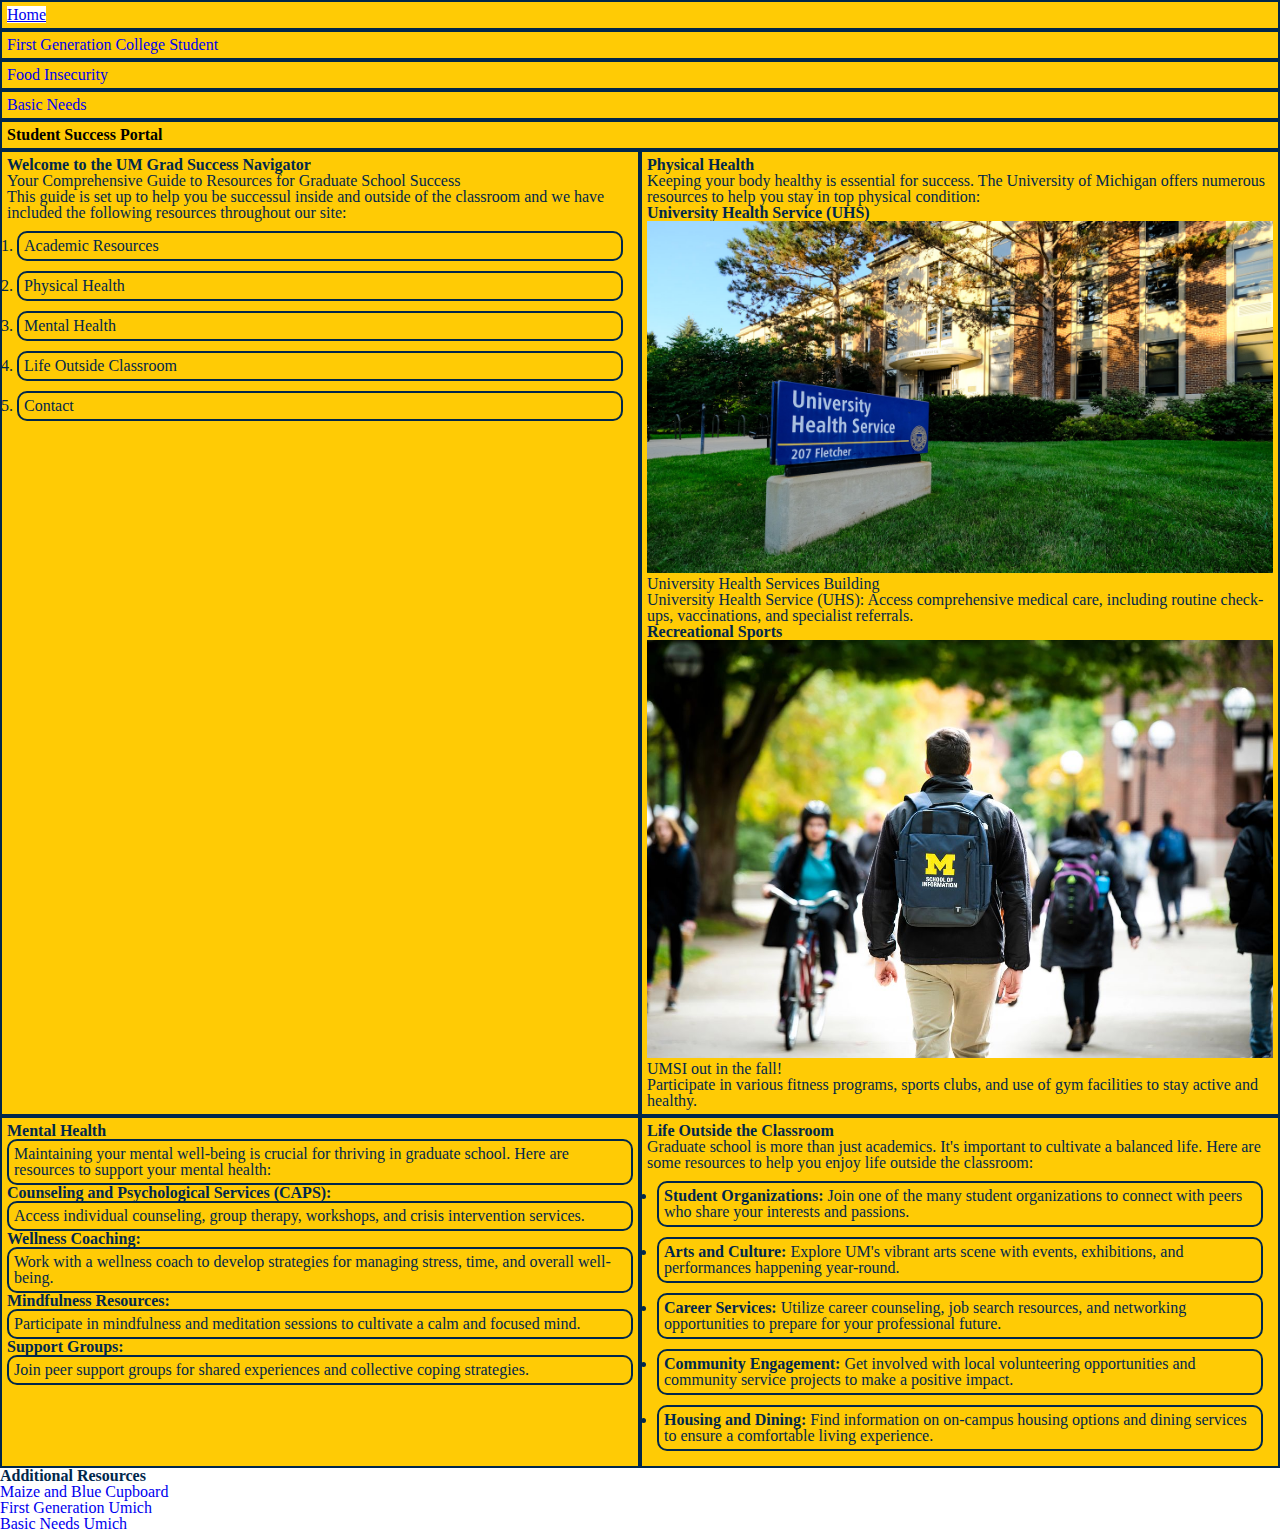
==== index.html @ 7e7fb1af "Update index.html" ====
<!DOCTYPE html>
<html lang="en">
<head>
    <meta charset="UTF-8">
    <meta name="viewport" content="width=device-width, initial-scale=1.0">
    <title>Student Success Portal</title>
    <link rel="stylesheet" href="css/html5reset.css"/>
    <link rel="stylesheet" href="css/style.css"/>

</head>
<body>

    <header>
        <a class = "skip" href = "#main">Skip to Main Content</a>

        <!-- <img src="images/UMSI_signature_vertical_informal_solidblue.jpg" alt="UMSI Logo"> -->
        <nav>
            <ul class = "verticle">
                <li><a href = "index.html" class = "active">Home</a></li>
                <li><a href = "First_Generation.html">First Generation College Student</a></li>
                <li><a href = "Food_Insecurity.html"> Food Insecurity</a></li>
                <li><a href = "Basic_Needs.html"> Basic Needs </a></li>
                
            </ul>
        </nav>
        <h1>Student Success Portal</h1>

    </header>
    <main class = "container" id = "main">
        <section >
            <h2>Welcome to the UM Grad Success Navigator</h2>
            <p> Your Comprehensive Guide to Resources for Graduate School Success</p>
            <p>This guide is set up to help you be successul inside and outside of the classroom and we have included the following resources throughout our site:</p>
            <ol class = "unordered-list">
                <li>Academic Resources</li>
                <li>Physical Health</li>
                <li>Mental Health</li>
                <li>Life Outside Classroom</li>
                <li>Contact</li>
            </ol>
        </section>
        <section>
            <h2>Physical Health</h2>
            <p>Keeping your body healthy is essential for success. The University of Michigan offers numerous resources to help you stay in top physical condition:</p>
            <article>
                <h3>University Health Service (UHS)</h3>
                <figure>
                    <img src="images/UHS.jpg" alt="University Health Services building">
                    <figcaption>University Health Services Building</figcaption>
                </figure>
                <p>University Health Service (UHS): Access comprehensive medical care, including routine check-ups, vaccinations, and specialist referrals.</p>
            </article>
            <article>
                <h3>Recreational Sports</h3>
                <figure>
                    <img src="images/UMSI_CampusFall_UMSIBackpack_02.jpg" alt="A student wears a UMSI backpack in fall on the drag.">
                    <figcaption>UMSI out in the fall!</figcaption>
                </figure>
                <p>Participate in various fitness programs, sports clubs, and use of gym facilities to stay active and healthy.</p>
            </article>
        </section>
        
        <section class = "sub">
            <h2>Mental Health</h2>
            <p>Maintaining your mental well-being is crucial for thriving in graduate school. Here are resources to support your mental health:</p>
            <article>
                <h3>Counseling and Psychological Services (CAPS):</h3>
                <p> Access individual counseling, group therapy, workshops, and crisis intervention services.</p>
            </article>
            <article>
                <h3>Wellness Coaching:</h3>

                <p>Work with a wellness coach to develop strategies for managing stress, time, and overall well-being.</p>
            </article>
            <article>
                <h3>Mindfulness Resources:</h3>

                <p> Participate in mindfulness and meditation sessions to cultivate a calm and focused mind.</p>
            </article>
            <article>
                <h3>Support Groups:</h3>

                <p> Join peer support groups for shared experiences and collective coping strategies.</p>
            </article>
        </section>

        
        <section id="life-outside-classroom">
            <h2>Life Outside the Classroom</h2>
            <p>Graduate school is more than just academics. It's important to cultivate a balanced life. Here are some resources to help you enjoy life outside the classroom:</p>
            
            <ul class = "unordered-list">
                <li><strong>Student Organizations:</strong> Join one of the many student organizations to connect with peers who share your interests and passions.</li>
                <li><strong>Arts and Culture:</strong> Explore UM's vibrant arts scene with events, exhibitions, and performances happening year-round.</li>
                <li><strong>Career Services:</strong> Utilize career counseling, job search resources, and networking opportunities to prepare for your professional future.</li>
                <li><strong>Community Engagement:</strong> Get involved with local volunteering opportunities and community service projects to make a positive impact.</li>
                <li><strong>Housing and Dining:</strong> Find information on on-campus housing options and dining services to ensure a comfortable living experience.</li>
            </ul>
        </section>
        <!-- Content taken & modified from UMGPT with the prompt, "write me a webpage of intro content to help University of Michigan Master's students navigate different resources for being successful in grad school - this will include academic resources, physical health resources, mental health resources, support for life outside the classroom"
        UMGPT. (2024). UMGPT (August 29th version) [Large language model]. -->
    </main>
    <footer>

        <h3>Additional Resources </h3>
            
            
        <p><a href="https://mbc.studentlife.umich.edu/"> Maize and Blue Cupboard </a></p>
        

        <p><a href="https://firstgen.umich.edu/"> First Generation Umich</a></p>

        <p><a href="https://basicneeds.studentlife.umich.edu/">Basic Needs Umich </a></p>

        </footer>
</body>
</html>
---- css/style.css ----
@media screen and (prefers-reduced-motion: reduce){

    *{
        /* From css-tricks.com */
        animation-duration:.001ms;
        animation-iteration-count:1;
        transition-duration: .001ms;


    }

}





.skip{

    position: absolute;
    top:-40px;

}

.skip:focus{

    position:absolute;
    top: 0px;

}

.container{

    display: grid;
    grid-template-columns: 1fr 1fr;
    
}

img{

    width:100%;
    height:100%;
}

.container > section{

    background-color: #FFCB05;
    border: 2px solid #00274C;
    padding: 5px;
    color:#00274C;

}

h1{

    background-color: #FFCB05;
    border: 2px solid #00274C;
    padding: 5px;

}

.sub p{

    background-color: #FFCB05;
    border: 2px solid #00274C;
    border-radius: 10px;
    padding: 5px;

}

.unordered-list > li{

    background-color: #FFCB05;
    border: 2px solid #00274C;
    border-radius: 10px;
    padding: 5px;
    margin: 10px;

}



.verticle li{

    padding: 5px;
    background-color: #FFCB05;
    border: 2px solid #00274C;
  
}

.active{

    background-color:white;
    text-decoration: underline;

}

a{

    text-decoration: none;

}

.container > p{

    background-color: #FFCB05;
    border: 2px solid #00274C;
    padding: 5px;
    color: #00274C;

}

footer{

    background-color: white;
    color: #00274C;

}



footer p{

    background-color:white;
    color:#00274C;

}
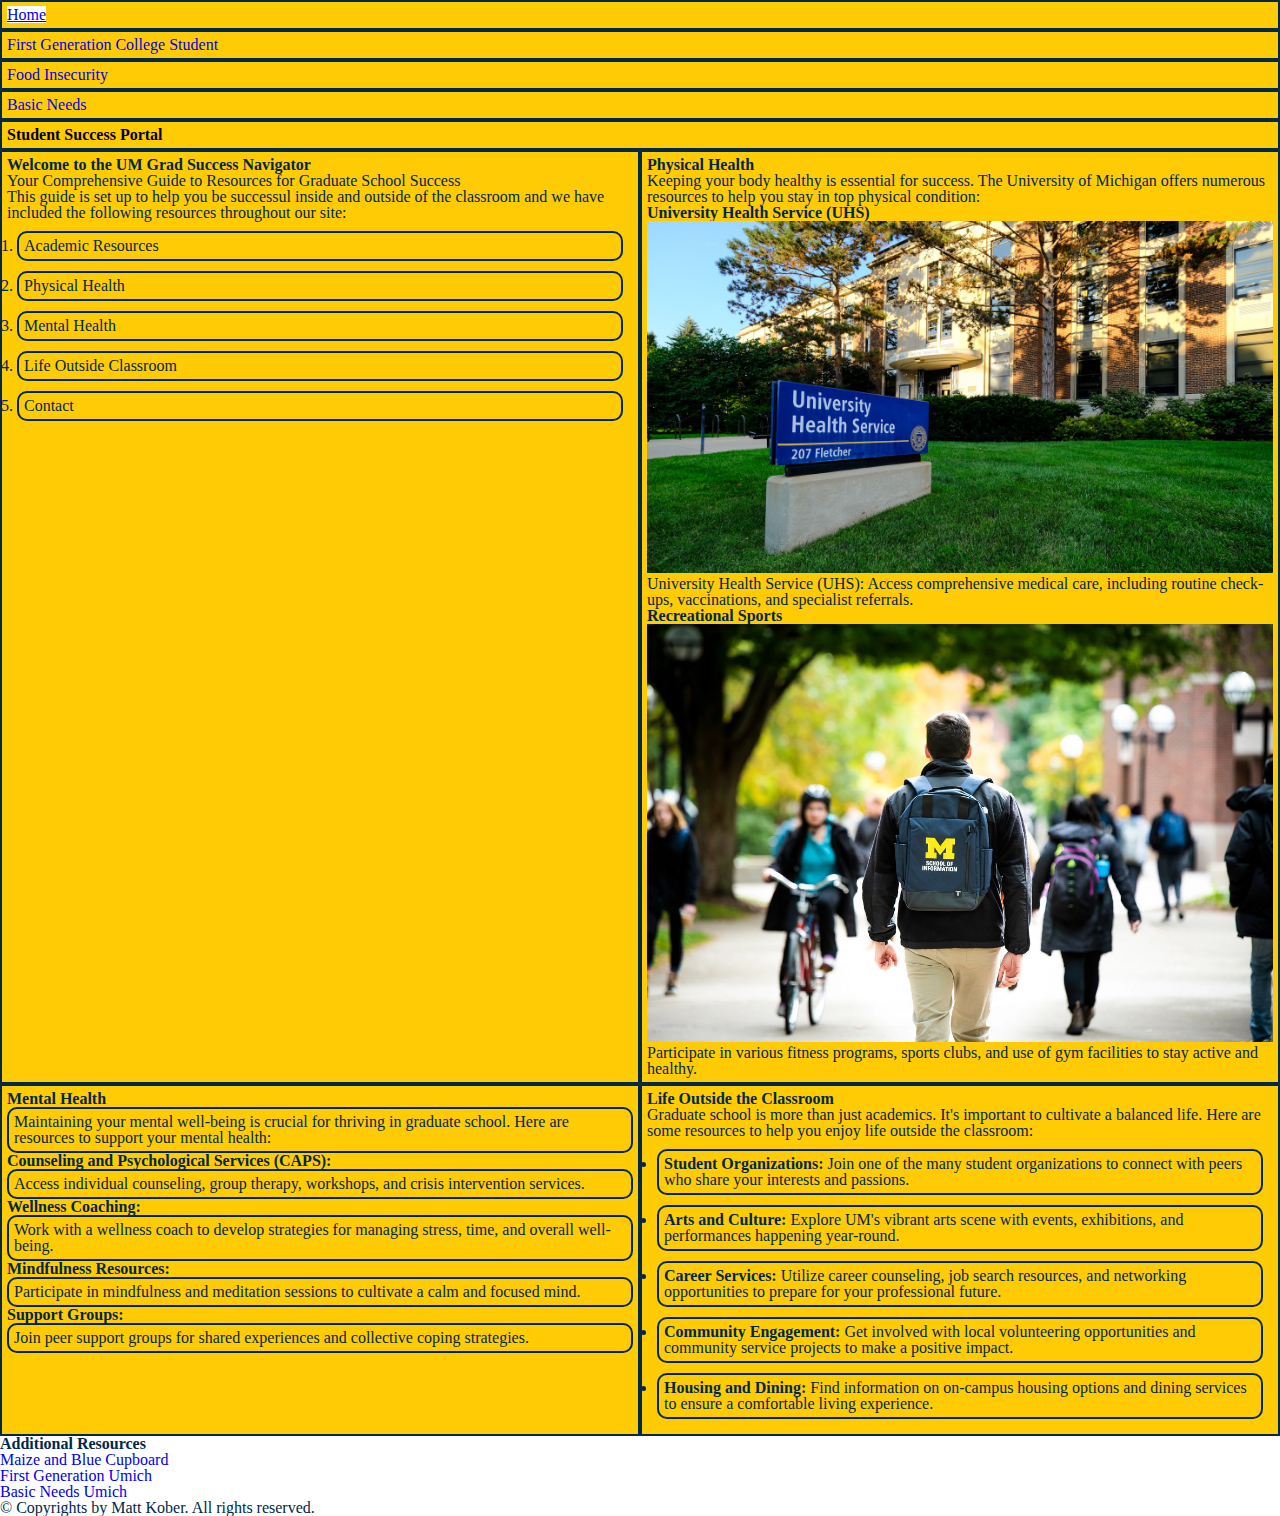
==== commit ed604d6b: "Update index.html" ====
--- a/index.html
+++ b/index.html
@@ -23,12 +23,12 @@
                 
             </ul>
         </nav>
-        <h1>Student Success Portal</h1>
+        <h1 class = "more-space"> Student Success Portal</h1>
 
     </header>
     <main class = "container" id = "main">
         <section >
-            <h2>Welcome to the UM Grad Success Navigator</h2>
+            <h2 class = "blueH2">Welcome to the UM Grad Success Navigator</h2>
             <p> Your Comprehensive Guide to Resources for Graduate School Success</p>
             <p>This guide is set up to help you be successul inside and outside of the classroom and we have included the following resources throughout our site:</p>
             <ol class = "unordered-list">
@@ -40,13 +40,13 @@
             </ol>
         </section>
         <section>
-            <h2>Physical Health</h2>
+            <h2 class = "blueH2">Physical Health</h2>
             <p>Keeping your body healthy is essential for success. The University of Michigan offers numerous resources to help you stay in top physical condition:</p>
             <article>
                 <h3>University Health Service (UHS)</h3>
                 <figure>
                     <img src="images/UHS.jpg" alt="University Health Services building">
-                    <figcaption>University Health Services Building</figcaption>
+                    <!--  <figcaption>University Health Services Building</figcaption> -->
                 </figure>
                 <p>University Health Service (UHS): Access comprehensive medical care, including routine check-ups, vaccinations, and specialist referrals.</p>
             </article>
@@ -54,14 +54,14 @@
                 <h3>Recreational Sports</h3>
                 <figure>
                     <img src="images/UMSI_CampusFall_UMSIBackpack_02.jpg" alt="A student wears a UMSI backpack in fall on the drag.">
-                    <figcaption>UMSI out in the fall!</figcaption>
+                    <!-- <figcaption>UMSI out in the fall!</figcaption> -->
                 </figure>
                 <p>Participate in various fitness programs, sports clubs, and use of gym facilities to stay active and healthy.</p>
             </article>
         </section>
         
         <section class = "sub">
-            <h2>Mental Health</h2>
+            <h2 class = "blueH2"> Mental Health</h2>
             <p>Maintaining your mental well-being is crucial for thriving in graduate school. Here are resources to support your mental health:</p>
             <article>
                 <h3>Counseling and Psychological Services (CAPS):</h3>
@@ -86,7 +86,7 @@
 
         
         <section id="life-outside-classroom">
-            <h2>Life Outside the Classroom</h2>
+            <h2 class = "blueH2">Life Outside the Classroom </h2>
             <p>Graduate school is more than just academics. It's important to cultivate a balanced life. Here are some resources to help you enjoy life outside the classroom:</p>
             
             <ul class = "unordered-list">
@@ -112,6 +112,14 @@
 
         <p><a href="https://basicneeds.studentlife.umich.edu/">Basic Needs Umich </a></p>
 
+        <!--From Codexworld.com example-->
+        <p>© Copyrights <span id="year"></span> by Matt Kober. All rights reserved.</p>
+        
+
         </footer>
+
+        <script src ="js/javascriptFile.js"></script>
+        
 </body>
 </html>
+
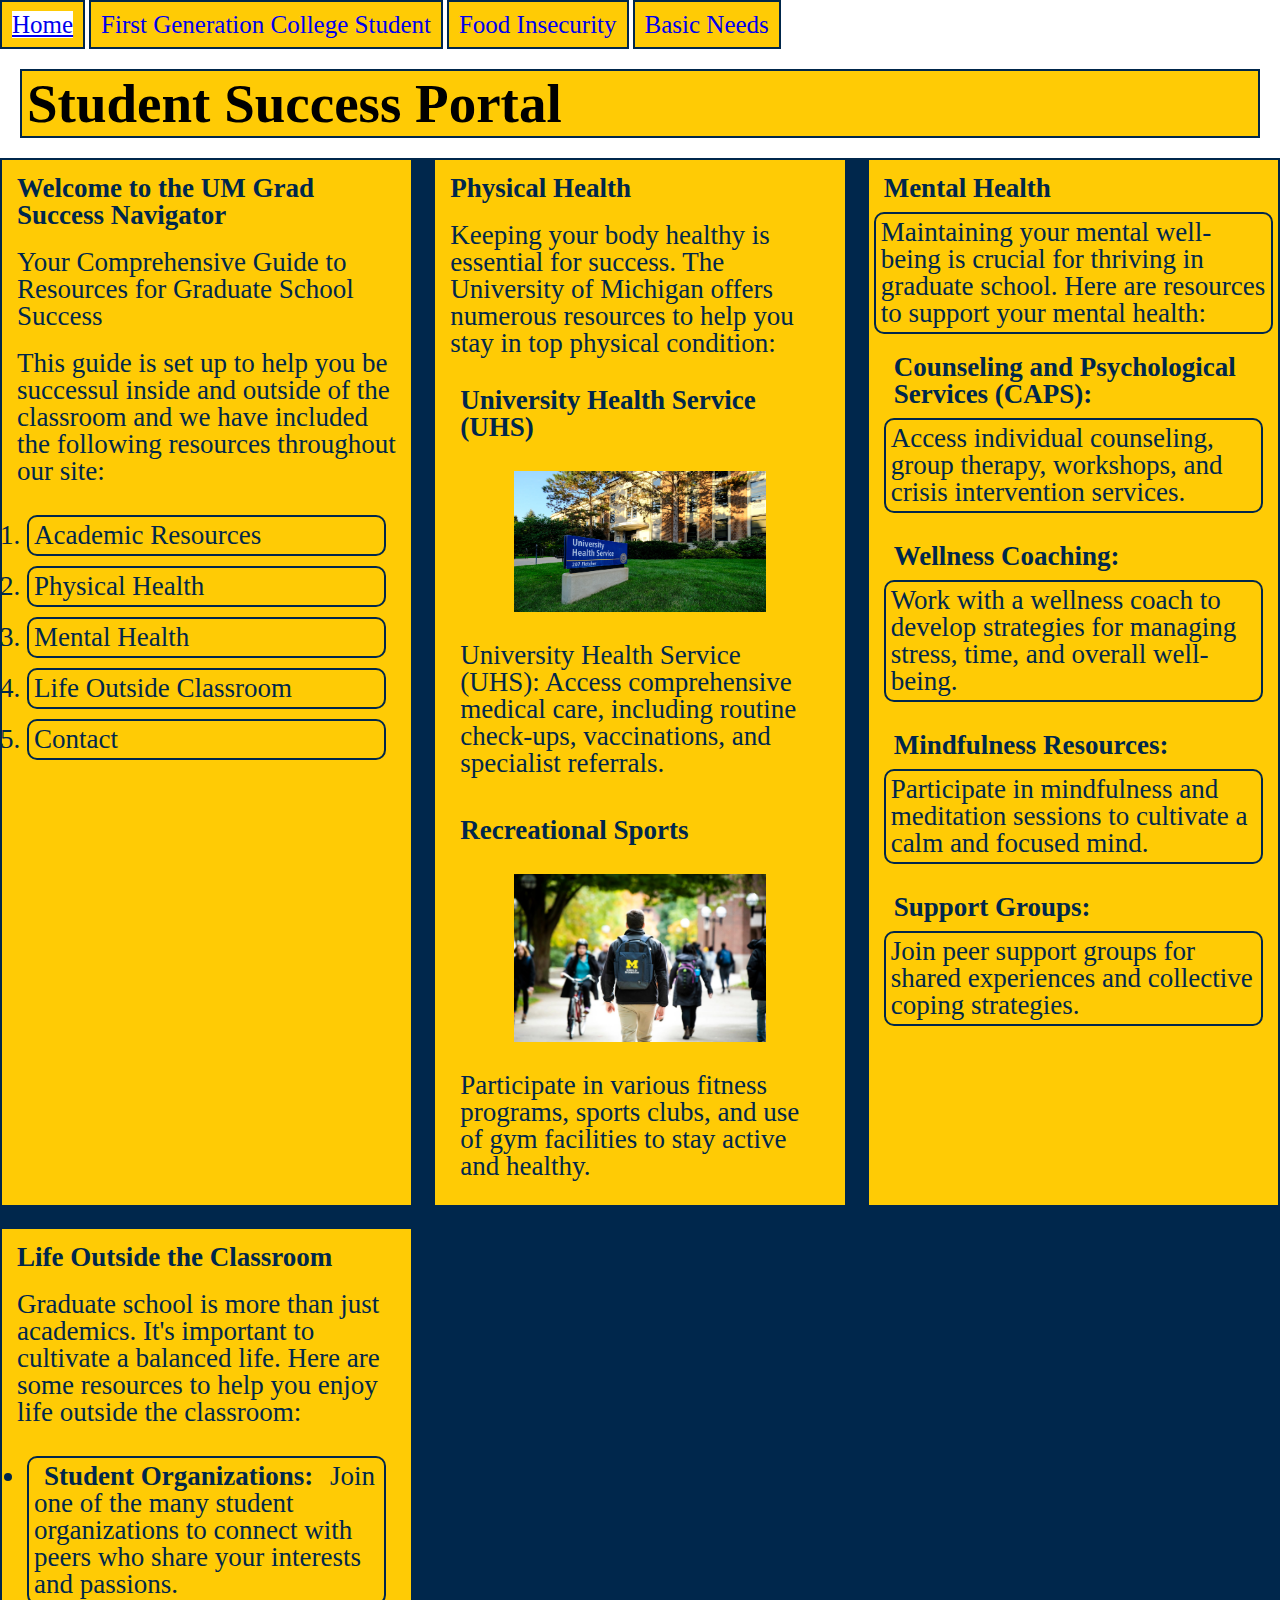
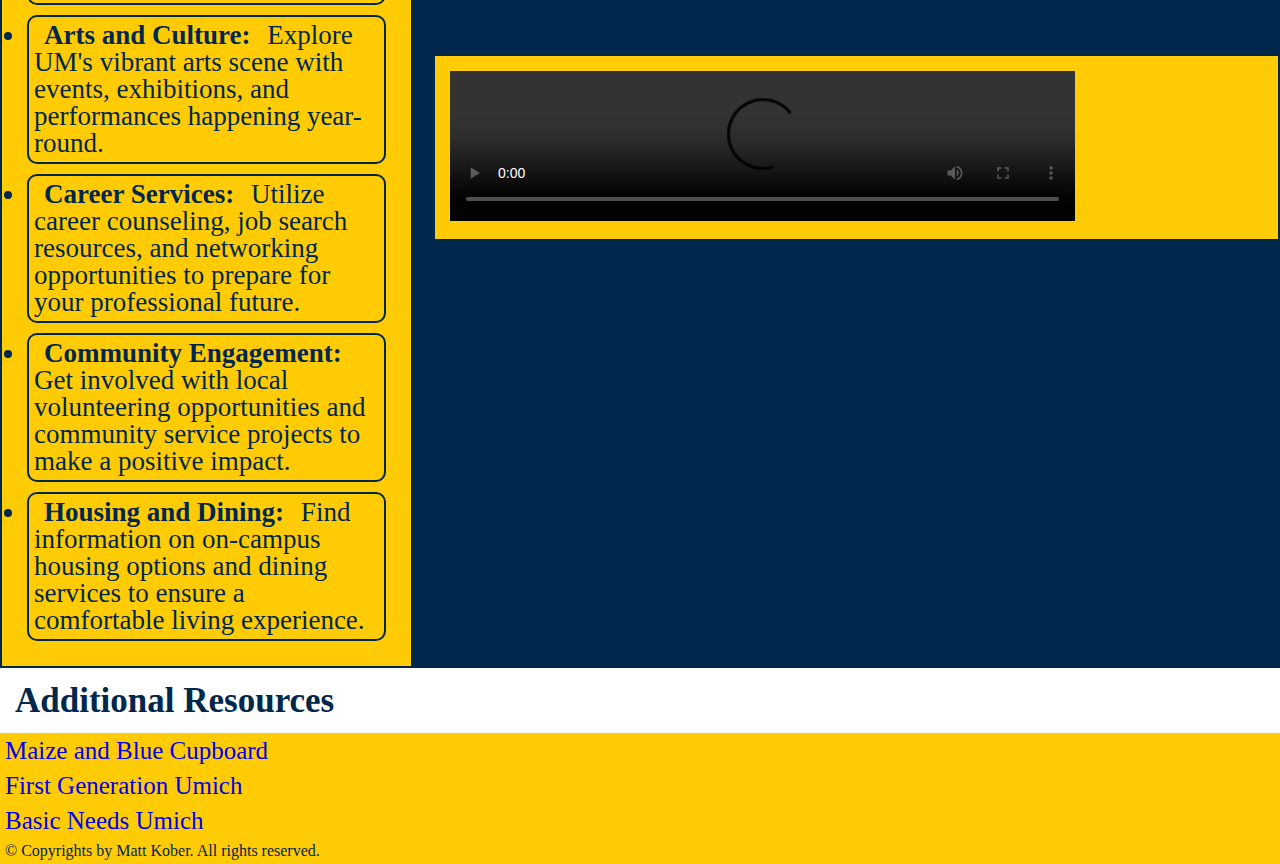
==== commit e86ccec8: "Update index.html" ====
--- a/index.html
+++ b/index.html
@@ -15,7 +15,7 @@
 
         <!-- <img src="images/UMSI_signature_vertical_informal_solidblue.jpg" alt="UMSI Logo"> -->
         <nav>
-            <ul class = "verticle">
+            <ul class = "horizontal">
                 <li><a href = "index.html" class = "active">Home</a></li>
                 <li><a href = "First_Generation.html">First Generation College Student</a></li>
                 <li><a href = "Food_Insecurity.html"> Food Insecurity</a></li>
@@ -27,6 +27,7 @@
 
     </header>
     <main class = "container" id = "main">
+
         <section >
             <h2 class = "blueH2">Welcome to the UM Grad Success Navigator</h2>
             <p> Your Comprehensive Guide to Resources for Graduate School Success</p>
@@ -97,6 +98,20 @@
                 <li><strong>Housing and Dining:</strong> Find information on on-campus housing options and dining services to ensure a comfortable living experience.</li>
             </ul>
         </section>
+
+        <section class = "span-2">
+
+            <video width = "625px" autoplay controls>
+                <source src = "video/comeToMichigan.mp4" type = "video/mp4">
+
+            </video>
+
+        </section>
+
+
+    
+
+
         <!-- Content taken & modified from UMGPT with the prompt, "write me a webpage of intro content to help University of Michigan Master's students navigate different resources for being successful in grad school - this will include academic resources, physical health resources, mental health resources, support for life outside the classroom"
         UMGPT. (2024). UMGPT (August 29th version) [Large language model]. -->
     </main>
--- a/css/style.css
+++ b/css/style.css
@@ -16,6 +16,8 @@
 
 
 
+
+
 .skip{
 
     position: absolute;
@@ -81,11 +83,13 @@
 
 
 
-.verticle li{
-
-    padding: 5px;
-    background-color: #FFCB05;
-    border: 2px solid #00274C;
+.horizontal li{
+
+    padding: 10px;
+    display: inline-block;
+    background-color: #FFCB05;
+    border: 2px solid #00274C;
+    
   
 }
 
@@ -127,3 +131,99 @@
 
 }
 
+@media screen and (min-width: 1000px){
+
+    .container{
+
+        grid-template-columns: 1fr 1fr 1fr;
+        gap: 20px;
+
+    }
+
+    .span-2{
+
+        grid-column: 2/-1;
+        max-height: 600px;
+        margin-top: auto;
+        margin-bottom: auto;
+
+    }
+
+    .container > p{
+
+        font-size: 30px;
+        padding:50px;
+
+    }
+
+    /*From W3 schools tutorial on how to center an image*/
+
+    img{
+
+        display: block;
+        margin-left: auto;
+        margin-right: auto;
+        width: 70%;
+        padding: 20px;
+
+    }
+
+    h2{
+
+        font-size: 50px;
+        color:#FFCB05;
+
+    }
+
+    h1{
+
+        font-size:55px;
+        margin: 20px;
+
+    }
+
+    a{
+        font-size: 25px;
+    }
+
+    * {
+
+        background-color: #00274C;
+
+    }
+
+    footer p {
+
+        display:block;
+        background-color: #FFCB05;
+        padding:5px;
+
+    }
+
+    h3{
+
+        font-size:35px;
+        padding:15px;
+
+    }
+
+    .blueH2{
+
+        color:#00274C;
+
+    }
+
+    section * {
+
+        padding: 10px;
+        font-size: 27px;
+
+    }
+
+    
+
+
+
+}
+
+
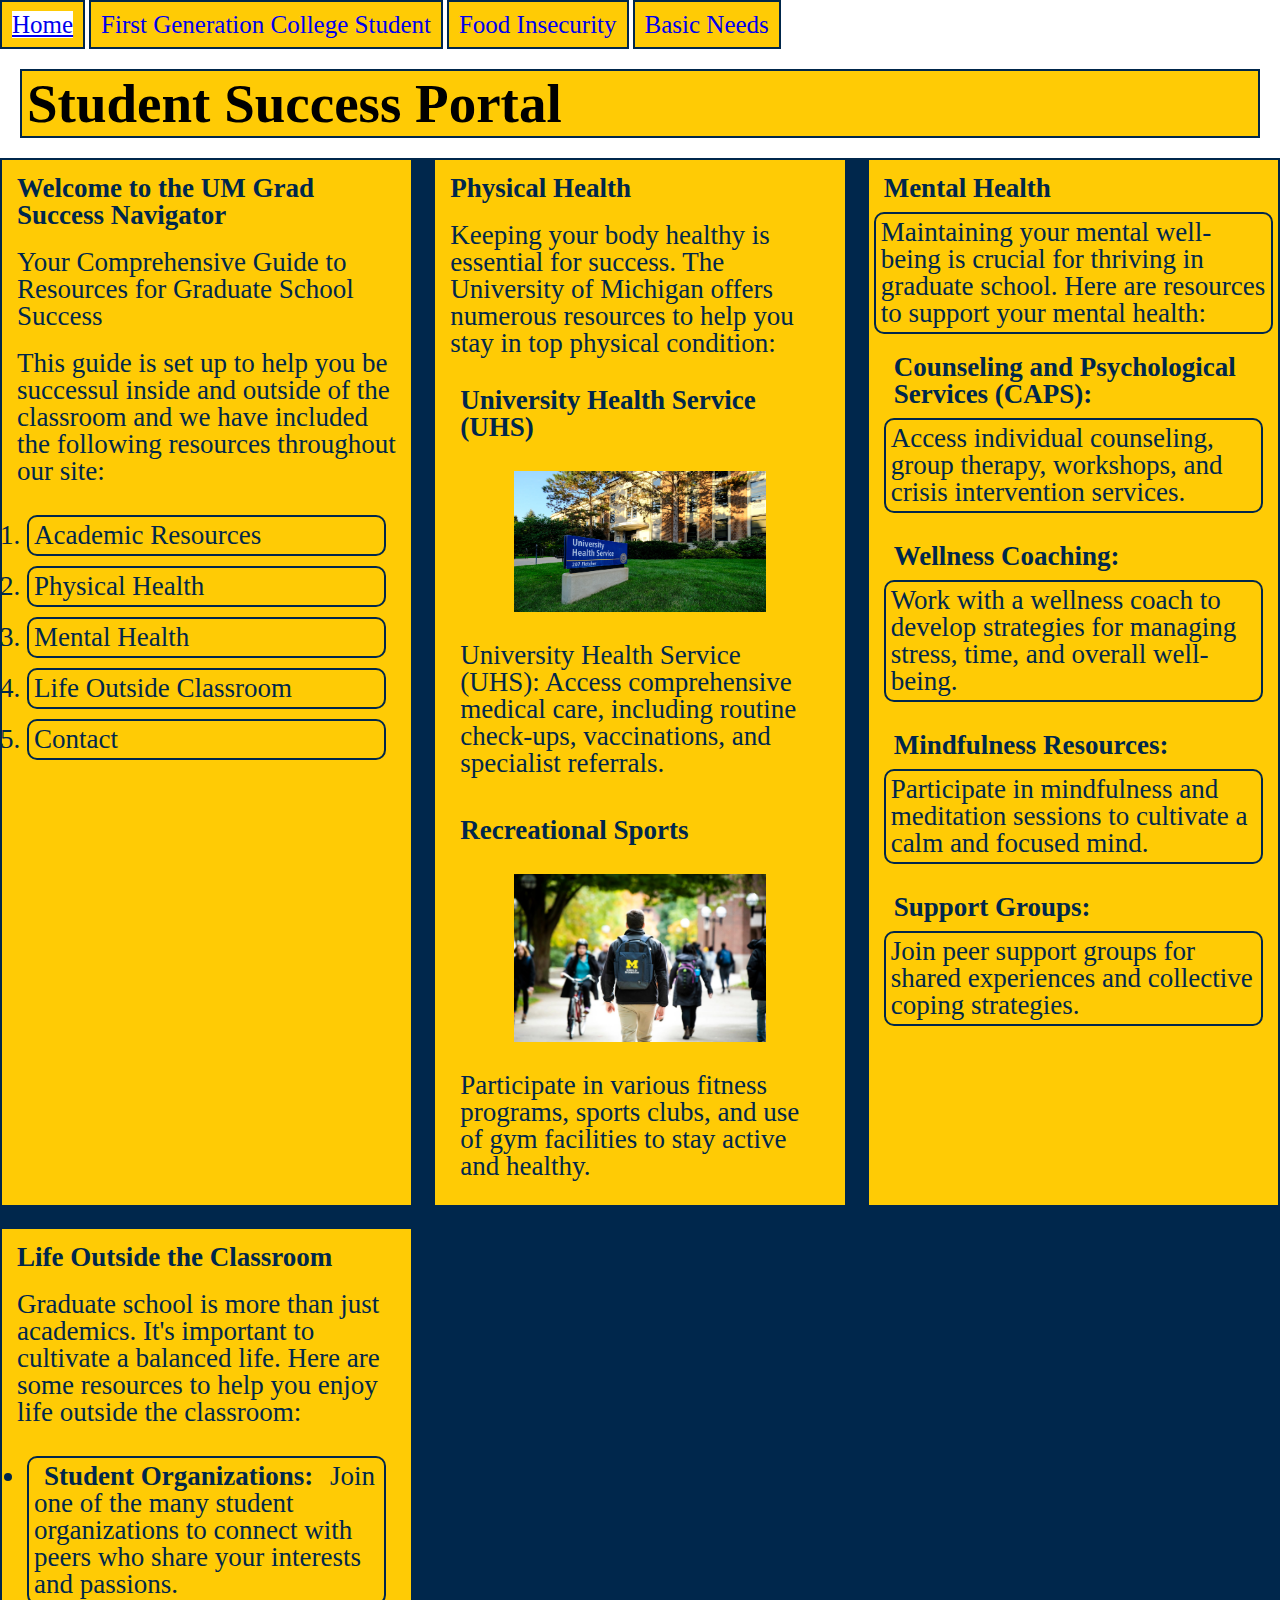
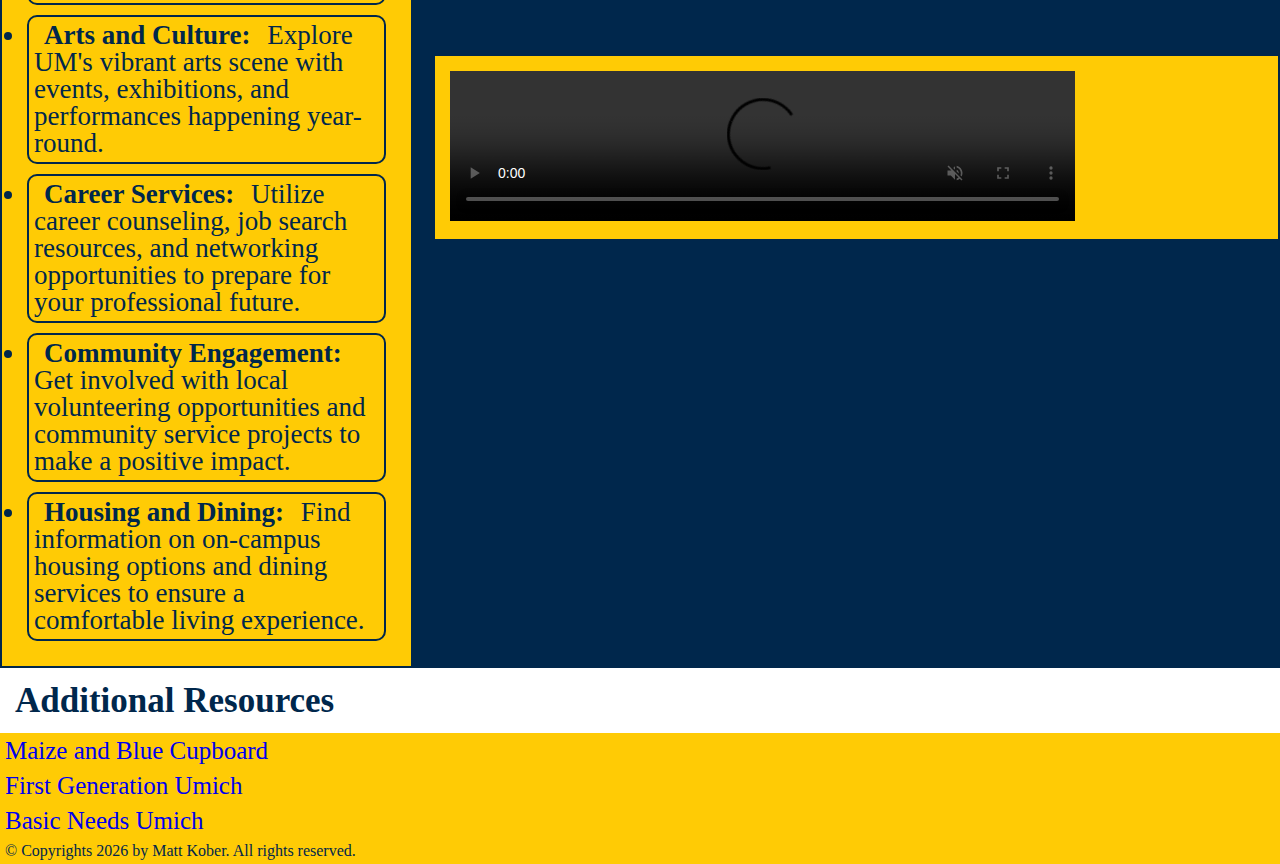
==== commit d2fe7b0b: "Update index.html" ====
--- a/index.html
+++ b/index.html
@@ -101,7 +101,7 @@
 
         <section class = "span-2">
 
-            <video width = "625px" autoplay controls>
+            <video width = "625px" autoplay muted controls>
                 <source src = "video/comeToMichigan.mp4" type = "video/mp4">
 
             </video>
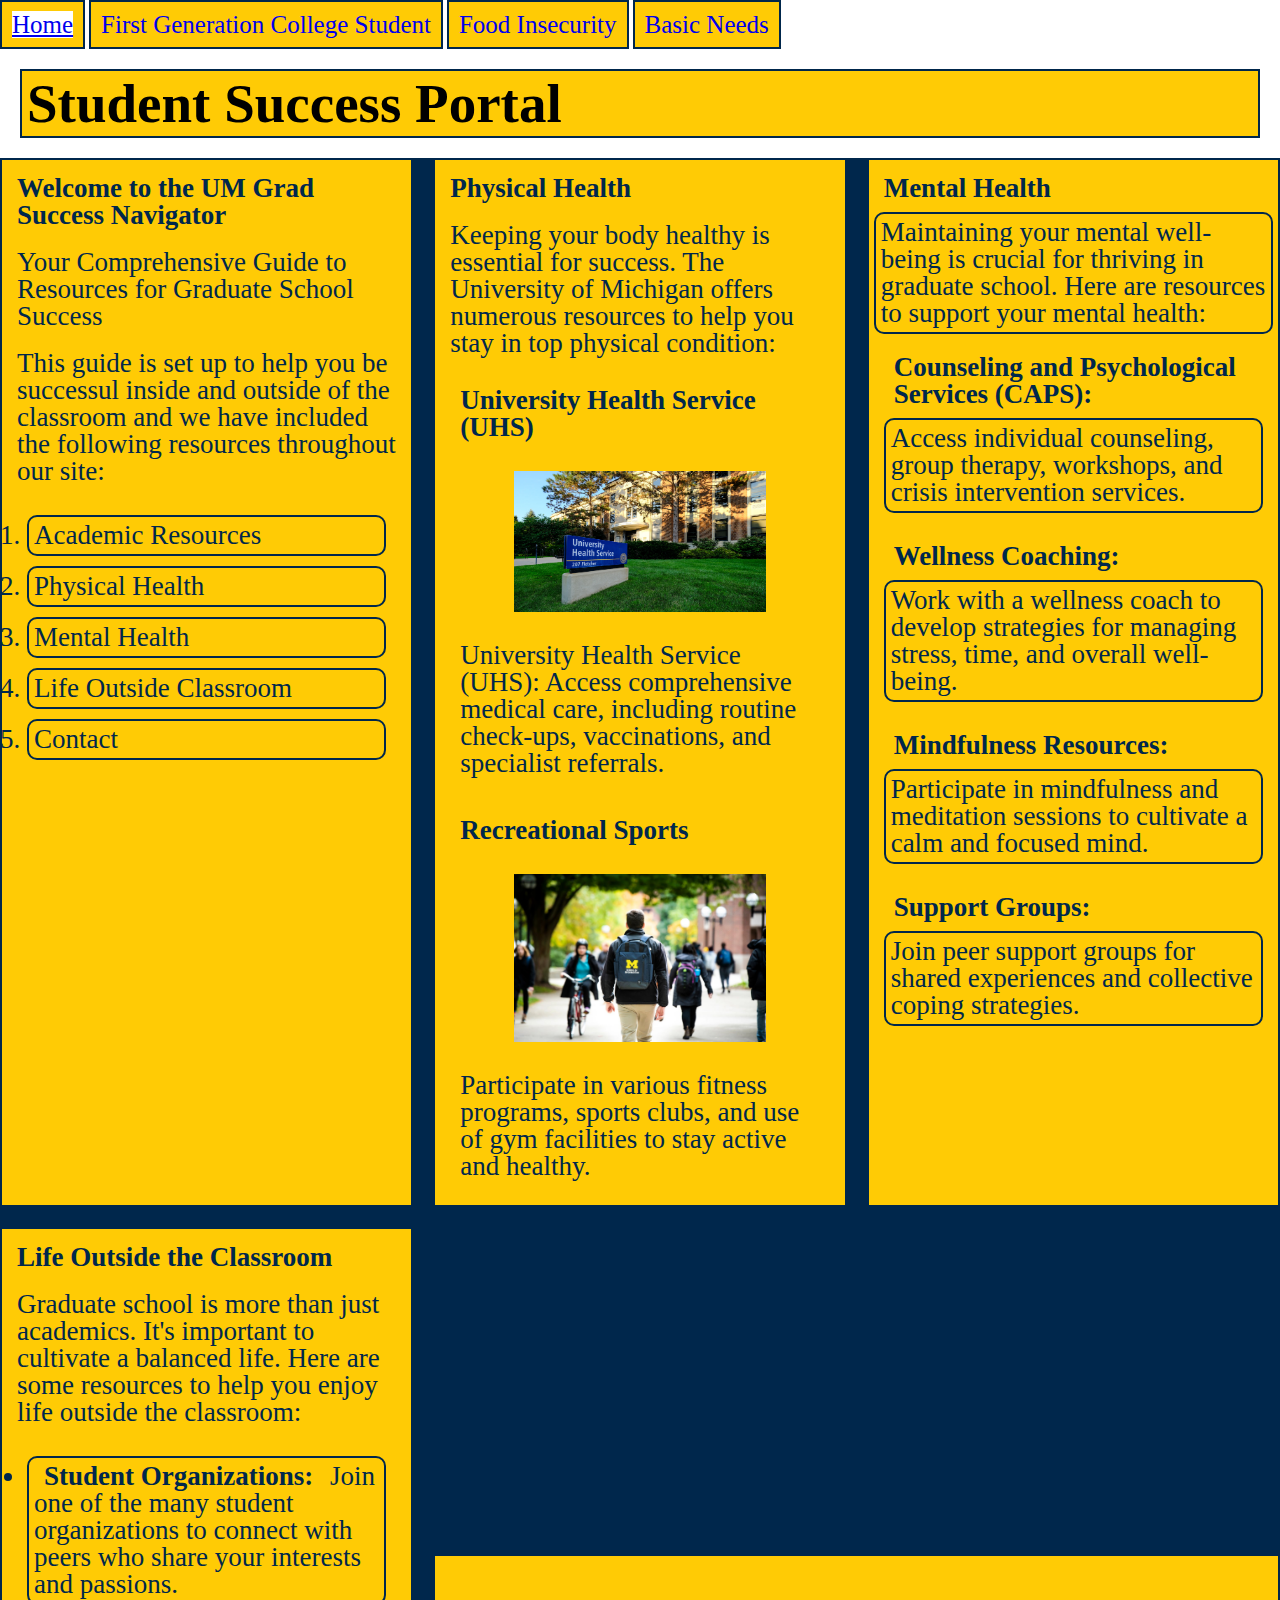
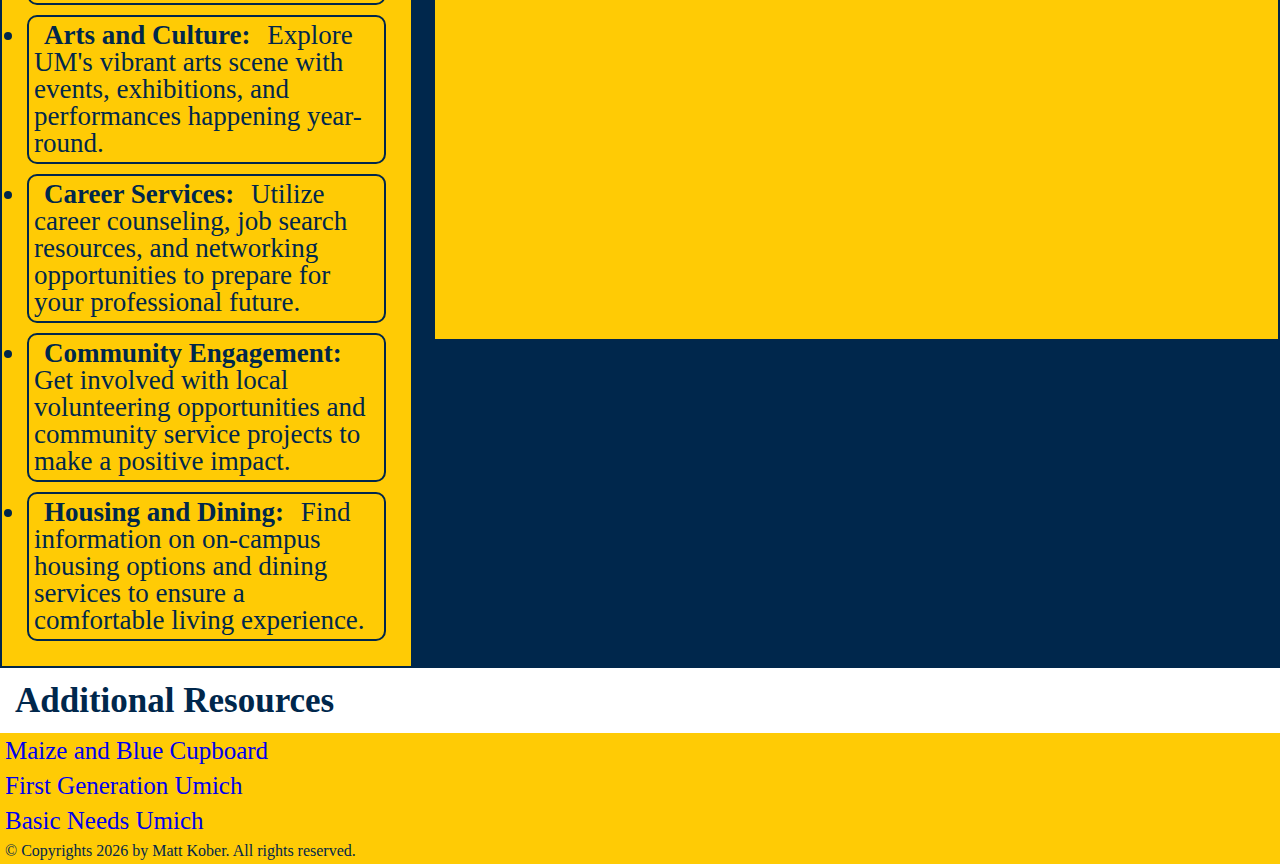
==== commit 6c8bb319: "Update index.html" ====
--- a/index.html
+++ b/index.html
@@ -101,10 +101,20 @@
 
         <section class = "span-2">
 
+
+            <iframe width="625" height="350" 
+                src="https://www.youtube.com/embed/YOUR_VIDEO_ID" 
+                frameborder="0" 
+                allow="autoplay; encrypted-media" 
+                allowfullscreen>
+            </iframe>
+
+            <!--
             <video width = "625px" autoplay muted controls>
-                <source src = "video/comeToMichigan.mp4" type = "video/mp4">
+                <source src = "./video/comeToMichigan.mp4" type = "video/mp4">
 
             </video>
+            -->
 
         </section>
 
